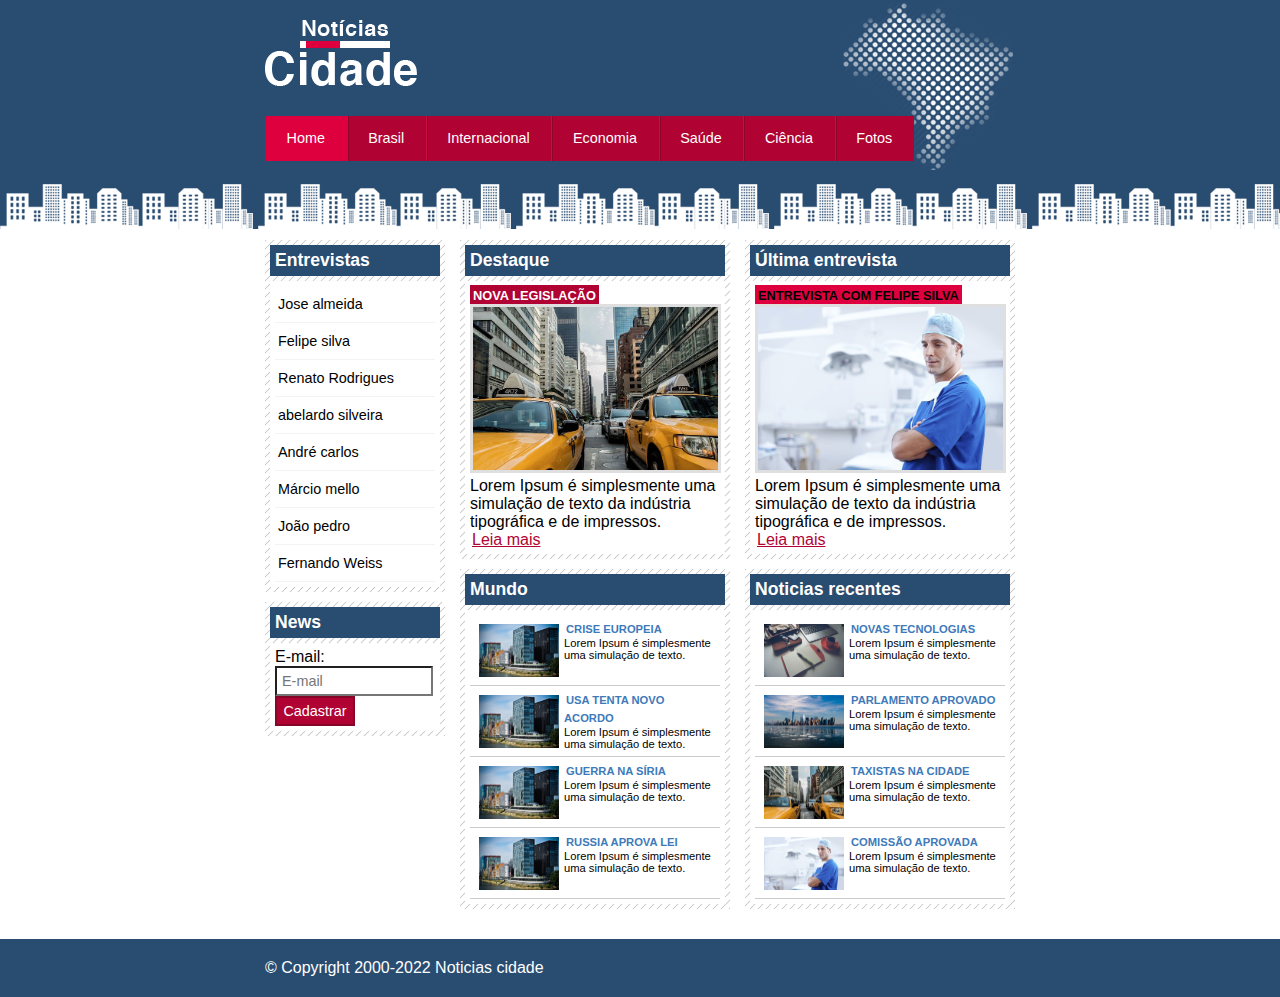
==== index.html @ 0019dad3 "implementação de arquivos do projeto noticias cidade." ====
<!DOCTYPE html>
<html lang="pt-br">
    <head>
        <meta charset="UTF-8">
        <meta http-equiv="X-UA-Compatible" content="IE=edge">
        <meta name="viewport" content="width=device-width, initial-scale=1.0">
        <title>Notícias cidade - Seu site de Notícias</title>
        <link rel="stylesheet" href="css/estilo.css">
    </head>
    <body id="tres-colunas" class="home">

        <!-- Inicio do container -->
        <div id="area-principal">

            <!-- Inicio do topo -->
            <div id="area-topo">
                <h1 class="logo">Notícias cidade</h1>

                <ul>
                    <li class="primeiro">
                        <a id="home" href="index.html">Home</a>
                    </li>

                    <li>
                        <a id="brasil" href="brasil.html">Brasil</a>
                    </li>

                    <li>
                        <a id="internacional" href="index.html">Internacional</a>
                    </li>

                    <li>
                        <a id="economia" href="index.html">Economia</a>
                    </li>

                    <li>
                        <a id="saude" href="index.html">Saúde</a>
                    </li>

                    <li>
                        <a id="ciencia" href="index.html">Ciência</a>
                    </li>

                    <li>
                        <a id="fotos" href="foto.html">Fotos</a>
                    </li>
                </ul>
            </div> <!-- Fim do topo -->

            <!-- Inicio do conteudo -->
            <div id="area-conteudo">

                <div id="area-primario" >
                    <div class="caixa destaque">
                        <h2>Destaque</h2>
                        <div class="caixa-conteudo">
                            <h3>Nova Legislação</h3>
                            <img class="imagem-primaria" src="imagens/taxi.jpg" width="100%">

                            <p>
                                Lorem Ipsum é simplesmente uma simulação de texto
                                da indústria tipográfica e de impressos.
                            </p>

                            <a href="foto.html">Leia mais</a>
                        </div>
                    </div>

                    <div class="caixa">

                        <h2>Mundo</h2>
                        <div class="caixa-conteudo">
                            
                            <ul id="lista-noticias">
                                <li>
                                    <a href="">
                                        <img src="imagens/mundo.jpg" width="80">
                                        <h3>Crise europeia</h3>
                                        <p>
                                            Lorem Ipsum é simplesmente uma simulação de texto.
                                        </p>
                                    </a>
                                </li>

                                <li>
                                    <a href="">
                                        <img src="imagens/mundo.jpg" width="80">
                                        <h3>USA tenta novo acordo</h3>
                                        <p>
                                            Lorem Ipsum é simplesmente uma simulação de texto.
                                        </p>
                                    </a>
                                </li>

                                <li>
                                    <a href="">
                                        <img src="imagens/mundo.jpg" width="80">
                                        <h3>Guerra na síria</h3>
                                        <p>
                                            Lorem Ipsum é simplesmente uma simulação de texto.
                                        </p>
                                    </a>
                                </li>

                                <li>
                                    <a href="">
                                        <img src="imagens/mundo.jpg" width="80">
                                        <h3>Russia aprova lei</h3>
                                        <p>
                                            Lorem Ipsum é simplesmente uma simulação de texto.
                                        </p>
                                    </a>
                                </li>
                            </ul>

                        </div>
                    </div>
                </div>
                <div id="area-segundario">

                    <div class="caixa entrevista">

                        <h2>Última entrevista</h2>
                        <div class="caixa-conteudo">
                            <h3>Entrevista com felipe silva</h3>
                            <img class="imagem-primaria" src="imagens/doutor.jpg" width="100%">

                            <p>
                                Lorem Ipsum é simplesmente uma simulação de texto
                                da indústria tipográfica e de impressos.
                            </p>

                            <a href="">Leia mais</a>
                        </div>

                    </div>

                    <div class="caixa">

                        <h2>Noticias recentes</h2>
                        <div class="caixa-conteudo">
                            
                            <ul id="lista-noticias">
                                <li>
                                    <a href="">
                                        <img src="imagens/tecnologia.jpg" width="80">
                                        <h3>Novas tecnologias</h3>
                                        <p>
                                            Lorem Ipsum é simplesmente uma simulação de texto.
                                        </p>
                                    </a>
                                </li>

                                <li>
                                    <a href="">
                                        <img src="imagens/cidade.jpg" width="80">
                                        <h3>Parlamento aprovado</h3>
                                        <p>
                                            Lorem Ipsum é simplesmente uma simulação de texto.
                                        </p>
                                    </a>
                                </li>

                                <li>
                                    <a href="">
                                        <img src="imagens/taxi.jpg" width="80">
                                        <h3>taxistas na cidade</h3>
                                        <p>
                                            Lorem Ipsum é simplesmente uma simulação de texto.
                                        </p>
                                    </a>
                                </li>

                                <li>
                                    <a href="">
                                        <img src="imagens/doutor.jpg" width="80">
                                        <h3>comissão aprovada</h3>
                                        <p>
                                            Lorem Ipsum é simplesmente uma simulação de texto.
                                        </p>
                                    </a>
                                </li>
                            </ul>

                        </div>
                    </div>


                </div>

                <!-- Inicio da area lateral -->
                <div id="area-lateral">
                    
                    <div class="caixa">
                        <h2>Entrevistas</h2>
                        <div class="caixa-conteudo">
                            
                            <ul>
                                <li>
                                    <a href="">Jose almeida</a>
                                </li>

                                <li>
                                    <a href="">Felipe silva</a>
                                </li>

                                <li>
                                    <a href="">Renato Rodrigues</a>
                                </li>

                                <li>
                                    <a href="">abelardo silveira</a>
                                </li>

                                <li>
                                    <a href="">André carlos</a>
                                </li>

                                <li>
                                    <a href="">Márcio mello</a>
                                </li>

                                <li>
                                    <a href="">João pedro</a>
                                </li>

                                <li>
                                    <a href="">Fernando Weiss</a>
                                </li>
                            </ul>

                        </div>
                    </div>

                    <div class="caixa">
                        <h2>News</h2>
                        <div class="caixa-conteudo">
                            
                            <form>

                                <div>
                                    <label for="email">E-mail:</label>
                                    <input type="email" name="email" id="email" placeholder="E-mail">
                                </div>

                                <div>
                                    <input class="submit" type="submit" value="Cadastrar">
                                </div>
                            </form>

                        </div>
                    </div>

                </div> <!-- Fim da area lateral -->


            </div> <!-- Inicio do conteudo -->


        </div> <!-- Fim do container -->
        
        <div id="area-rodape">
            <div id="rodape">
                &copy; Copyright 2000-2022 Noticias cidade
            </div>
        </div>
    </body>
</html>
---- css/estilo.css ----
/* Estrutura do site */

* {
    margin: 0px;
    padding: 0px;
}

body {
    font-family: 'Trebuchet MS', 'Lucida Sans Unicode', 'Lucida Grande', 'Lucida Sans', Arial, sans-serif;
    background: #fff url(../imagens/fundo.png) repeat-x;
}

#area-principal {
    width: 750px;
    margin: 0px auto;
}

#area-topo {
    height: 150px;
    background: url(../imagens/detalhe-topo.png) no-repeat right top; 
    padding-top: 20px;
}

.logo {
    width: 152px;
    height: 66px;
    background: url(../imagens/logo.png) no-repeat left top;
    text-indent: -3000px;
}

/* Barra de navegação do topo*/

a:link, a:visited {
    padding: 2px;
    color: #b10333;
}

a:hover {
    color: #e50040;
}

ul {
    margin: 0px;
    padding: 0px;
    list-style: none;
}

#area-topo ul {
    margin-top: 30px;
    background: #b10333;
    float: left;
}

#area-topo ul li {
    float: left;
}

#area-topo a {
    font-size: 0.9em;
    display: block;
    padding: 0.5em 1.5em;
    line-height: 2.1em;
    text-decoration: none;
    color: #fff;
    background: url(../imagens/divisor.png) repeat-y left top;
}

#area-topo ul .primeiro a {
    background: none;
}

#area-topo ul a:hover {
    color: #69001d;
}

body.home #area-topo a#home,
body.brasil #area-topo a#brasil,
body.internacional #area-topo a#internacional,
body.economia #area-topo a#economia,
body.saude #area-topo a#saude,
body.ciencia #area-topo a#ciencia,
body.fotos #area-topo a#fotos
{
    color: #fff;
    background: #de003e;
    cursor: text;
}

/* Configuração de layout´s de três colunas */

#area-conteudo {
    margin-top: 60px;
    background: #f5f5f5;
}

#tres-colunas #area-primario {
    width: 270px;
    float: left;
    margin: 0px 0px 20px 195px;
}

#duas-colunas #area-primario {
    width: 555px;
    float: left;
    margin: 0px 0px 20px 195px;
}

#uma-colunas #area-primario {
    width: 750px;
    float: left;
    margin: 0px 0px 20px 0px;
}

#area-segundario {
    width: 270px;
    float: left;
    margin: 0px 0px 20px 15px;
}


/* Formatação de imagens */

img.imagem-primaria {
    width: 98%;
    border: 3px solid #dfdfdf;
}

/* Formatação de cabeçalho */

h3 {

    text-transform: uppercase;
    display: inline;
    font-size: 0.8em;
    padding: 3px;
}

.destaque h3 {
    background: #b10333;
    color: #fff;
}

.entrevista h3 {
    background: #de003e;
}


/* Area de noticias */

#lista-noticias li {
    padding: 4px;
    border-bottom: 1px solid #ccc;
    height: 62px;
}

#lista-noticias li a img {
    float: left;
    padding: 5px;
}

#lista-noticias li a {
    text-decoration: none;
}

#lista-noticias li a p {
    font-size: 0.7em;
    color: #000;
}

#lista-noticias li a h3 {
    font-size: 0.7em;
    padding: 0px;
    color: #3e7ab9;
}

#lista-noticias li:hover {
   background-color: #eee;
   cursor: pointer;
}

/* Area rodape */

#area-rodape {
    background: #294c71;
    padding: 20px;
    clear: both;
}

#rodape {
    width: 750px;
    margin: 0 auto;
    color: #fff;
}

/* area lateral */

#area-lateral {
    width: 180px;
    float: left;
    margin: 0px 0px 20px -750px;
}

/* Formatação de links laterais */

#area-lateral ul a {
    font-size: 0.9em;
    padding: 3px;
    display: block;
    line-height: 30px;
    color: #000;
    text-decoration: none;
    border-bottom: 1px solid #f3f3f3;

}

#area-lateral a:hover {
    background: #f9f9f9 url(../imagens/marcador.png) no-repeat left center;
    padding-left: 20px;
    color: #a1a1a1;
}

/* Formatação de formulario */

label {
    display: block;
    cursor: pointer;
}

input[type="email"] {
    width: 90%;
}

input {
    padding: 5px;
    font-size: 0.9em;
    background-color: #fff;
}

input.submit {
    width: 80px;
    color: #fff;
    background-color: #b10333;
    border: 2px solid #870529;
    padding: 5px;
}


/* area de formatações gerais */

.caixa {
    margin: 10px 0px;
    padding: 5px;
    background: #f3f3f3 url(../imagens/fundo-caixa.png);
}

.caixa-conteudo {
    background: #fff;
    padding: 5px;
    margin-top: 5px;
}

h2 {
    font-size: 1.1em;
    padding: 5px;
    background: #294c71;
    color: #fff;
}
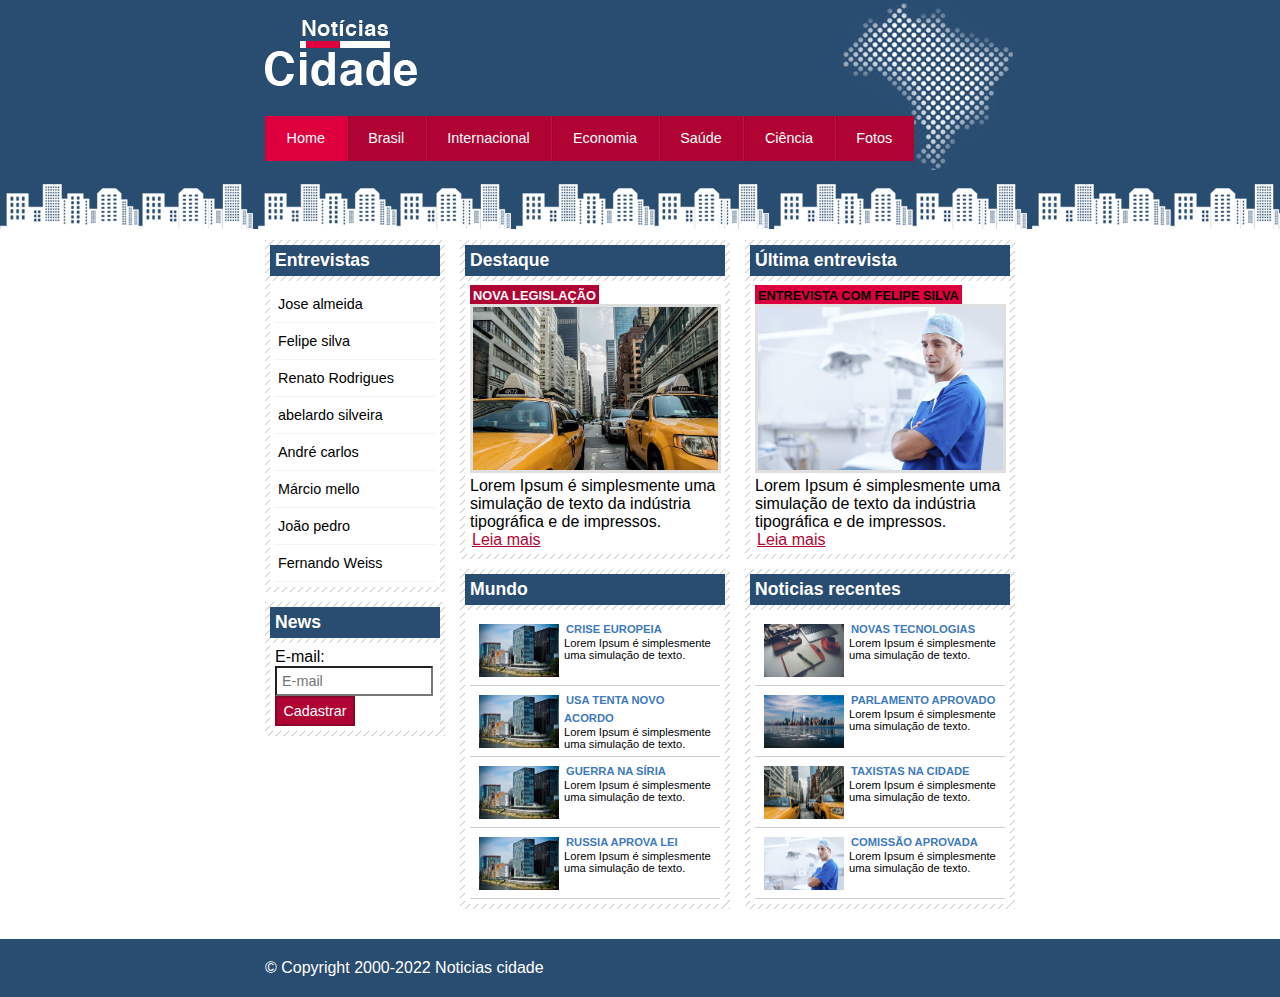
==== commit bd143f7b: "Organização de código do projeto" ====
--- a/index.html
+++ b/index.html
@@ -50,8 +50,9 @@
             <!-- Inicio do conteudo -->
             <div id="area-conteudo">
 
-                <div id="area-primario" >
-                    <div class="caixa destaque">
+                <div id="area-primario"> <!-- Inicio do conteudo primario -->
+
+                    <div class="caixa destaque"> <!-- Inicio conteudo destaque-->
                         <h2>Destaque</h2>
                         <div class="caixa-conteudo">
                             <h3>Nova Legislação</h3>
@@ -64,9 +65,9 @@
 
                             <a href="foto.html">Leia mais</a>
                         </div>
-                    </div>
-
-                    <div class="caixa">
+                    </div> <!-- Fim conteudo destaque-->
+
+                    <div class="caixa"> <!-- Inicio do conteudo mundo -->
 
                         <h2>Mundo</h2>
                         <div class="caixa-conteudo">
@@ -114,11 +115,14 @@
                             </ul>
 
                         </div>
-                    </div>
-                </div>
-                <div id="area-segundario">
-
-                    <div class="caixa entrevista">
+                    </div> <!-- Fim do conteudo mundo -->
+
+                </div> <!-- Fim do conteudo primario -->
+
+
+                <div id="area-segundario"> <!-- Inicio do conteudo segundario -->
+
+                    <div class="caixa entrevista"> <!-- Inicio do conteudo entrevista -->
 
                         <h2>Última entrevista</h2>
                         <div class="caixa-conteudo">
@@ -133,9 +137,9 @@
                             <a href="">Leia mais</a>
                         </div>
 
-                    </div>
-
-                    <div class="caixa">
+                    </div> <!-- Fim do conteudo entrevista -->
+
+                    <div class="caixa"> <!-- Inicio Noticias recentes -->
 
                         <h2>Noticias recentes</h2>
                         <div class="caixa-conteudo">
@@ -183,10 +187,11 @@
                             </ul>
 
                         </div>
-                    </div>
-
-
-                </div>
+                        
+                    </div> <!-- fim Noticias recentes -->
+
+
+                </div> <!-- Fim do conteudo segundario -->
 
                 <!-- Inicio da area lateral -->
                 <div id="area-lateral">
